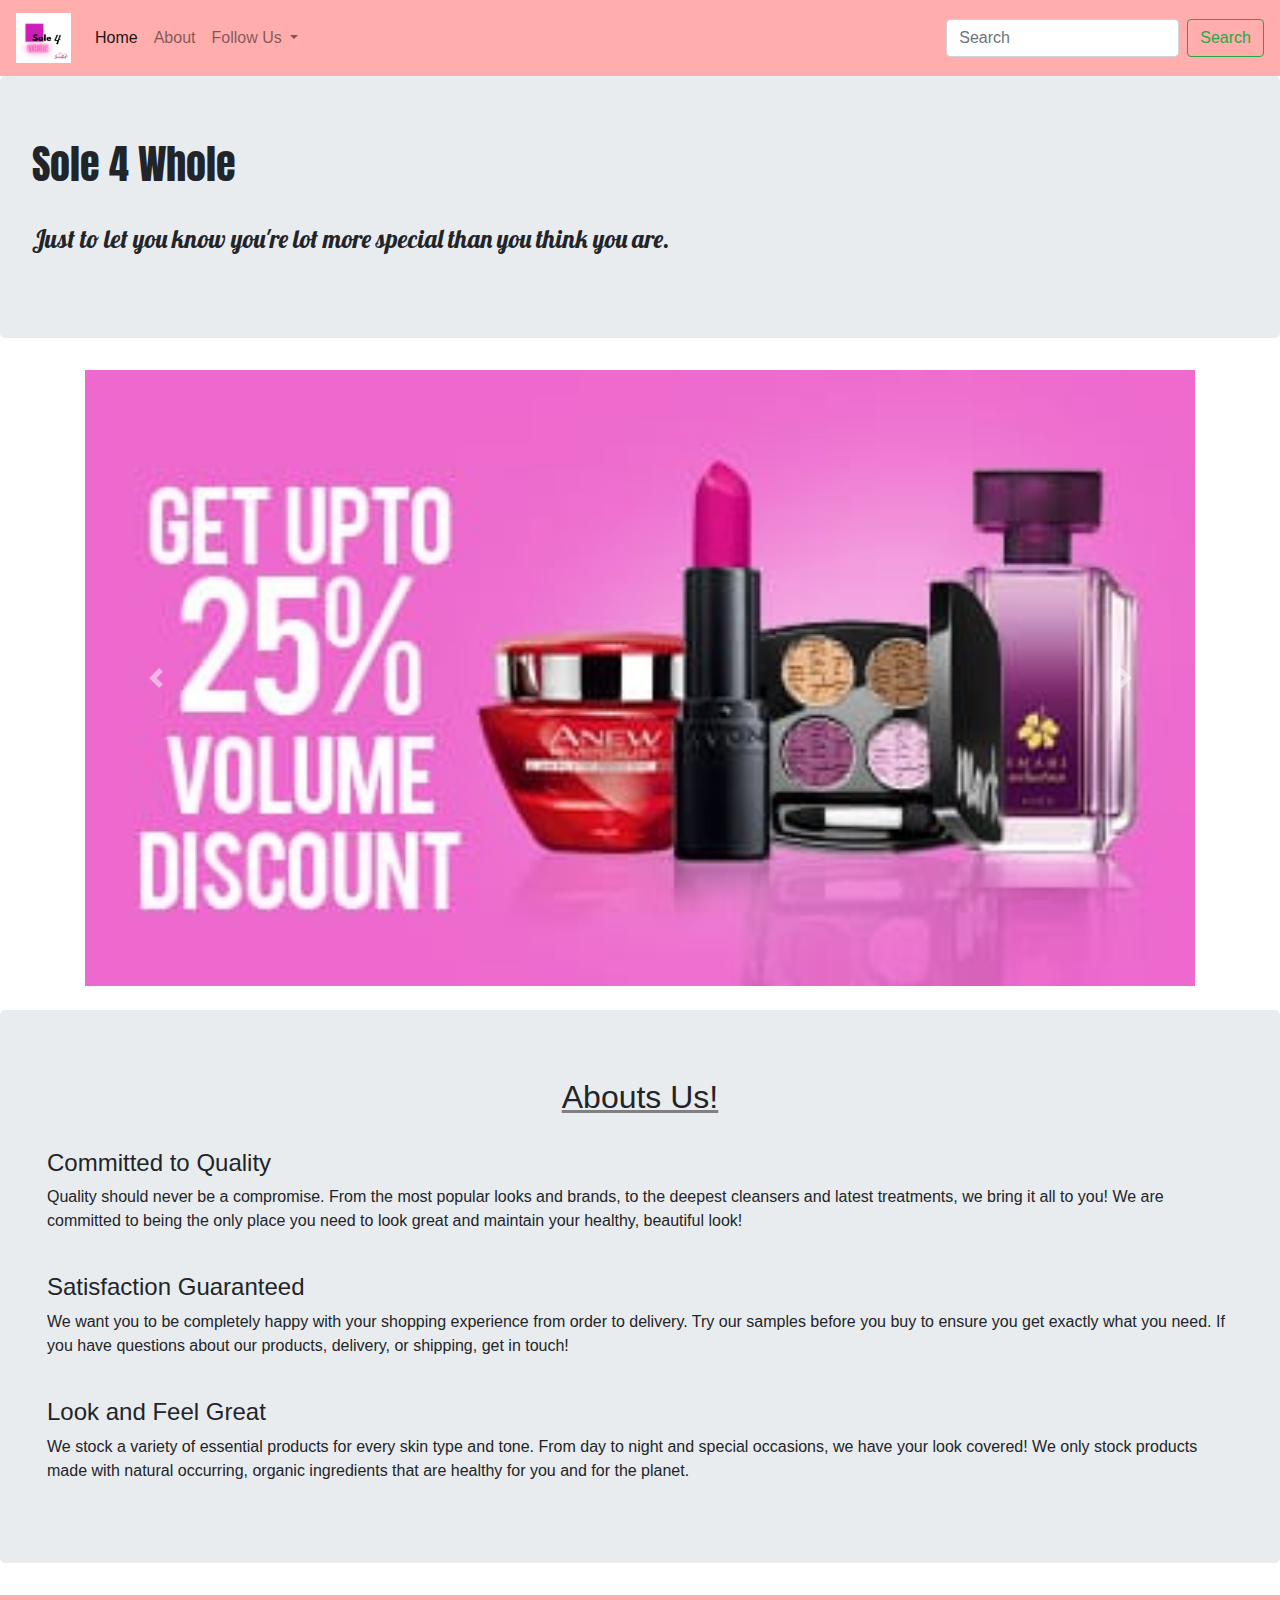
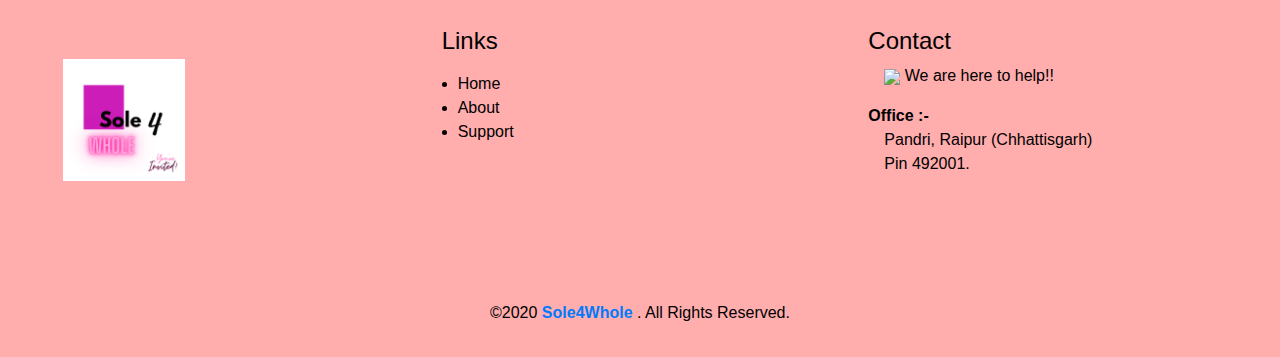
==== index.html @ 88f3ab62 "Add files via upload" ====
<!doctype html>
<html lang="en">
  <head>
    <meta charset="utf-8">
    <meta name="viewport" content="width=device-width, initial-scale=1, shrink-to-fit=no">
    <link href="https://fonts.googleapis.com/css2?family=Anton&family=Lobster&display=swap" rel="stylesheet">
    <link href="https://fonts.googleapis.com/css2?family=Anton&display=swap" rel="stylesheet">
    <link rel="stylesheet" href="https://stackpath.bootstrapcdn.com/bootstrap/4.5.2/css/bootstrap.min.css" integrity="sha384-JcKb8q3iqJ61gNV9KGb8thSsNjpSL0n8PARn9HuZOnIxN0hoP+VmmDGMN5t9UJ0Z" crossorigin="anonymous">
    <link rel="stylesheet" href="style.css">

    <title>Sole4Whole</title>
  </head>
  <body>
    <nav class="navbar navbar-expand-lg navbar-light  navdec" style="background-color: #ffadad; ">
        <a class="navbar-brand"  href="#"><img src="Images\logo_Sample1.png " width="55px" height="50px" alt=""></a>
        <button class="navbar-toggler" type="button" data-toggle="collapse" data-target="#navbarSupportedContent" aria-controls="navbarSupportedContent" aria-expanded="false" aria-label="Toggle navigation">
          <span class="navbar-toggler-icon"></span>
        </button>
      
        <div class="collapse navbar-collapse" id="navbarSupportedContent">
          <ul class="navbar-nav mr-auto">
            <li class="nav-item active">
              <a class="nav-link" href="#">Home <span class="sr-only">(current)</span></a>
            </li>
            <li class="nav-item">
              <a class="nav-link" href="#">About</a>
            </li>
            <li class="nav-item dropdown">
              <a class="nav-link dropdown-toggle" href="#" id="navbarDropdown" role="button" data-toggle="dropdown" aria-haspopup="true" aria-expanded="false">
                Follow Us
              </a>
              <div class="dropdown-menu" aria-labelledby="navbarDropdown">
                <a class="dropdown-item" href="#">Instagram</a>
                <a class="dropdown-item" href="#">Facebook</a>
                <div class="dropdown-divider"></div>
                <a class="dropdown-item" href="#">Twitter</a>
              </div>
            </li>
          </ul>
          <form class="form-inline my-2 my-lg-0">
            <input class="form-control mr-sm-2" type="search" placeholder="Search" aria-label="Search">
            <button class="btn btn-outline-success my-2 my-sm-0" type="submit">Search</button>
          </form>
        </div>
      </nav>

    <div class="jumbotron">
      <h1> Sole 4 Whole</h1><br>
      <p class="headercontent" >Just to let you know you're lot more special than you think you are. </p>
    </div>


      <div id="carouselExampleFade" class="container carousel slide carousel-fade mt-4 mb-4" data-ride="carousel">
        <div class="carousel-inner">
          <div class="carousel-item active">
            <img src="Images\slide3.jpg"  class="d-block w-100" alt="...">
          </div>
          <div class="carousel-item">
            <img src="Images\slide4.jpg"  class="d-block w-100" alt="...">
          </div>
          <div class="carousel-item">
            <img src="Images\slide5.jpg"  class="d-block w-100" alt="...">
          </div>
        </div>
        <a class="carousel-control-prev" href="#carouselExampleFade" role="button" data-slide="prev">
          <span class="carousel-control-prev-icon" aria-hidden="true"></span>
          <span class="sr-only">Previous</span>
        </a>
        <a class="carousel-control-next" href="#carouselExampleFade" role="button" data-slide="next">
          <span class="carousel-control-next-icon" aria-hidden="true"></span>
          <span class="sr-only">Next</span>
        </a>
      </div>

      <div class="jumbotron">
        <div class="container-fluid  divabout mt-1 mb-0" id="about">
          <center><h2 class="aboutus">Abouts Us!</h2></center>
          <br>
          <h4 class="aboutcontent">Committed to Quality</h4>
          <p>Quality should never be a compromise. From the most popular looks and brands, to the deepest cleansers and latest treatments,  we bring it all to you!  We are committed to being the only place you need to look great and maintain your healthy, beautiful look!</p>
          <br>
          <h4>Satisfaction Guaranteed</h4>
          <p>We want you to be completely happy with your shopping experience from order to delivery. Try our samples before you buy to ensure you get exactly what you need. If you have questions about our products, delivery, or shipping, get in touch!</p>
          <br>
          <h4>Look and Feel Great</h4>
          <p>We stock a variety of essential products for every skin type and tone. From day to night and special occasions, we have your look covered! We only stock products made with natural occurring, organic ingredients that are healthy for you and for the planet.</p>
        </div>
      </div>


      <div class="mt-3 pt-3 pb-3 footer">
        <div class="container-fluid">
          <div class="row">
            <div class="col-lg-4 col-xs-12 ">
              <div class="mt-lg-5 mt-xs-0 ml-lg-5 ">
                <a href="#"> <img class="img-fluid" alt="Responsive image" src="Images\logo_Sample1.png" width="35%"> </a>
              </div>
              <p class="pr-5 "> </p>
              <p >
                <a class="text-dark" href="#"><i class="fa fa-facebook-square mt-lg-5 mt-xs-0 ml-lg-5" ></i></a>
                <a class="text-dark" href="#"><i class="fa fa-instagram mt-lg-5 mt-xs-0 ml-lg-3 ml-1" style="font-size:48px;"></i></a>
              </p>
            </div>
            <div class="col-lg-4 col-xs-12 footer mt-3">
              <h4 class="mt-lg-0 mt-sm-3">Links</h4>
              <ul class="m-3 p-0">
                <li> <a class="footer" href="#"><i></i> Home </a></li>
                <li> <a class="footer" href="#">About</a></li>
                <li> <a class="footer" href="#">Support</a></li>
              </ul>
    
            </div>
            <div class="col-lg-4 col-xs-12 mt-3 ">
              <h4 class="mt-lg-0 mt-sm-4">Contact</h4>
              <a href="#" class="footer" target="_blank">
                <p><img src="https://img.icons8.com/ios/50/000000/important-mail.png" class="ml-lg-3"  width="20px">
                  We are here to help!!</p>
              </a>
              <b>Office :-</b><br>
              <div class="ml-lg-3">
               Pandri, Raipur (Chhattisgarh)<br>
               Pin 492001.
              </div>
            </div>
          </div>
          <div class="row mt-0">
            <div class="col footer">
              <p class="">
                <center> ©2020 <a href="#"><b>Sole4Whole</b></a>  . All Rights Reserved.</center>
              </p>
              
            </div>
          </div>

    <script src="script.js"></script>
    <script src="https://code.jquery.com/jquery-3.5.1.slim.min.js" integrity="sha384-DfXdz2htPH0lsSSs5nCTpuj/zy4C+OGpamoFVy38MVBnE+IbbVYUew+OrCXaRkfj" crossorigin="anonymous"></script>
    <script src="https://cdn.jsdelivr.net/npm/popper.js@1.16.1/dist/umd/popper.min.js" integrity="sha384-9/reFTGAW83EW2RDu2S0VKaIzap3H66lZH81PoYlFhbGU+6BZp6G7niu735Sk7lN" crossorigin="anonymous"></script>
    <script src="https://stackpath.bootstrapcdn.com/bootstrap/4.5.2/js/bootstrap.min.js" integrity="sha384-B4gt1jrGC7Jh4AgTPSdUtOBvfO8shuf57BaghqFfPlYxofvL8/KUEfYiJOMMV+rV" crossorigin="anonymous"></script>
  </body>
</html>
---- style.css ----
h1{
    font-family: 'Anton', sans-serif;
}

.headercontent{
    font-size: 25px;
    font-family: 'Anton', sans-serif;
    font-family: 'Lobster', cursive;
}

.aboutus{
    
    text-decoration-color: gray;
    text-decoration-line: underline;
}

/* #footer{
    padding-top: 10px;
    padding-bottom: 0px;
    background-color: #ffadad;
} */

.footer {
    background: #ffadad;
    color: black;
    width: 100%;
  }
  
  footer a {
    color: black;
  }
  
  footer a:hover {
    color: black;
  }
  
  .footer li {
    color: black;
  }
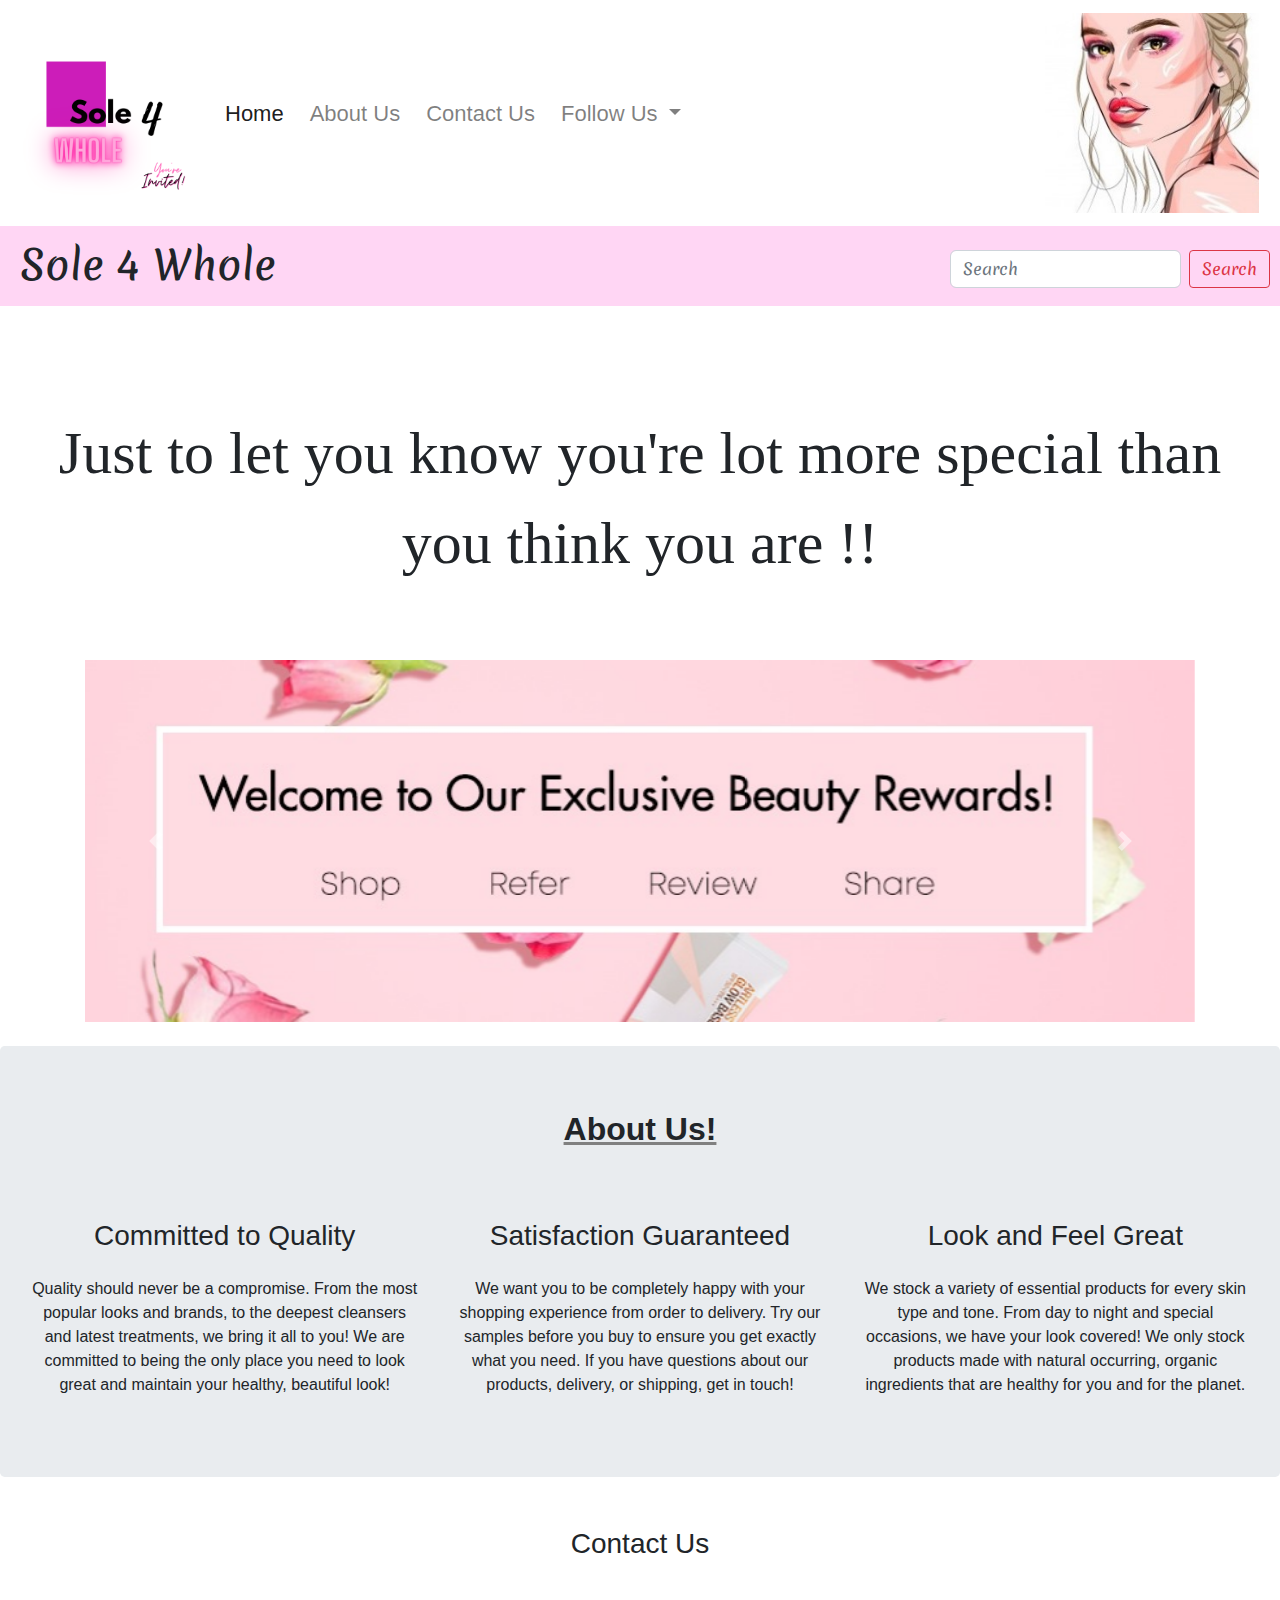
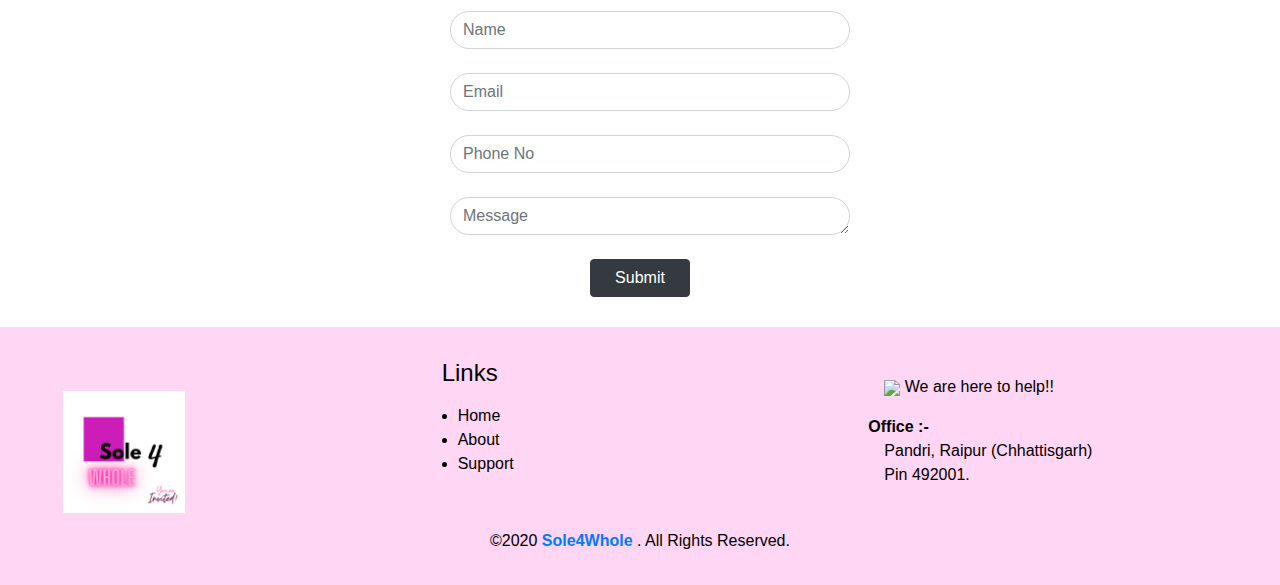
==== commit 067db2af: "Some modifications" ====
--- a/index.html
+++ b/index.html
@@ -5,14 +5,17 @@
     <meta name="viewport" content="width=device-width, initial-scale=1, shrink-to-fit=no">
     <link href="https://fonts.googleapis.com/css2?family=Anton&family=Lobster&display=swap" rel="stylesheet">
     <link href="https://fonts.googleapis.com/css2?family=Anton&display=swap" rel="stylesheet">
+    <link href="https://fonts.googleapis.com/css2?family=Just+Another+Hand&family=Merienda&family=Tangerine:wght@700&display=swap" rel="stylesheet">
+    <link rel="stylesheet" href="https://cdnjs.cloudflare.com/ajax/libs/animate.css/4.0.0/animate.min.css"/>
+    <link href="https://fonts.googleapis.com/css2?family=Merienda&family=Tangerine:wght@700&display=swap" rel="stylesheet">
     <link rel="stylesheet" href="https://stackpath.bootstrapcdn.com/bootstrap/4.5.2/css/bootstrap.min.css" integrity="sha384-JcKb8q3iqJ61gNV9KGb8thSsNjpSL0n8PARn9HuZOnIxN0hoP+VmmDGMN5t9UJ0Z" crossorigin="anonymous">
     <link rel="stylesheet" href="style.css">
 
     <title>Sole4Whole</title>
   </head>
   <body>
-    <nav class="navbar navbar-expand-lg navbar-light  navdec" style="background-color: #ffadad; ">
-        <a class="navbar-brand"  href="#"><img src="Images\logo_Sample1.png " width="55px" height="50px" alt=""></a>
+    <nav class="navbar navbar-expand-lg navbar-light  navdec"   >
+        <a class="navbar-brand"  href="#"><img src="Images\logo_Sample1.png " width="180px" height="180px" alt=""></a>
         <button class="navbar-toggler" type="button" data-toggle="collapse" data-target="#navbarSupportedContent" aria-controls="navbarSupportedContent" aria-expanded="false" aria-label="Toggle navigation">
           <span class="navbar-toggler-icon"></span>
         </button>
@@ -23,13 +26,16 @@
               <a class="nav-link" href="#">Home <span class="sr-only">(current)</span></a>
             </li>
             <li class="nav-item">
-              <a class="nav-link" href="#">About</a>
+              <a class="nav-link" href="#about">About Us</a>
+            </li>
+            <li class="nav-item">
+              <a class="nav-link" href="#contact">Contact Us</a>
             </li>
             <li class="nav-item dropdown">
               <a class="nav-link dropdown-toggle" href="#" id="navbarDropdown" role="button" data-toggle="dropdown" aria-haspopup="true" aria-expanded="false">
                 Follow Us
               </a>
-              <div class="dropdown-menu" aria-labelledby="navbarDropdown">
+              <div class="dropdown-menu " aria-labelledby="navbarDropdown">
                 <a class="dropdown-item" href="#">Instagram</a>
                 <a class="dropdown-item" href="#">Facebook</a>
                 <div class="dropdown-divider"></div>
@@ -37,30 +43,44 @@
               </div>
             </li>
           </ul>
-          <form class="form-inline my-2 my-lg-0">
+          <!-- <form class="form-inline ml-3 my-2 my-lg-0">
             <input class="form-control mr-sm-2" type="search" placeholder="Search" aria-label="Search">
             <button class="btn btn-outline-success my-2 my-sm-0" type="submit">Search</button>
-          </form>
+          </form> -->
+          <ul class="nav justify-content-end">
+            <li class="nav-item"> <img class="navimg" style="height: 200px;" src="./Images/new.jpg" alt=""></li>
+          </ul>
         </div>
-      </nav>
-
-    <div class="jumbotron">
-      <h1> Sole 4 Whole</h1><br>
-      <p class="headercontent" >Just to let you know you're lot more special than you think you are. </p>
+    </nav>
+
+    <div >
+          <div class="row jumbo">  
+            <h1 class="  col-lg-6 "> Sole 4 Whole</h1>
+            <form class="form-inline ">
+              <input class="form-control mr-sm-2 d-block" style="border-radius: 6px;" type="search" placeholder="Search" aria-label="Search">
+              <button class="btn btn-outline-danger my-2 my-sm-0" type="submit">Search</button>
+            </form>
+            
+          </div><br>
+      <p class="para  p-5" style="margin-top: 30px;" > Just  to  let  you  know  you're  lot  more  special  than  you  think  you  are !! </p>
     </div>
 
 
-      <div id="carouselExampleFade" class="container carousel slide carousel-fade mt-4 mb-4" data-ride="carousel">
-        <div class="carousel-inner">
+     <div id="carouselExampleFade" class="container carousel slide carousel-fade mt-4 mb-4" data-ride="carousel">
+        <div class="carousel-inner " >
           <div class="carousel-item active">
-            <img src="Images\slide3.jpg"  class="d-block w-100" alt="...">
+            <img src="Images/slide5.jpg" class="d-block w-100"   alt="...">
+          </div>
+          <div class="carousel-item ">
+            <img src="Images/slide4.jpg"  class="d-block w-100"  alt="...">
           </div>
           <div class="carousel-item">
-            <img src="Images\slide4.jpg"  class="d-block w-100" alt="...">
+            <img src="Images/15.jpg"  class="d-block w-100"  alt="...">
           </div>
           <div class="carousel-item">
-            <img src="Images\slide5.jpg"  class="d-block w-100" alt="...">
-          </div>
+            <img src="Images/1.jpg"  class="d-block w-100"  alt="...">
+          </div>
+         
         </div>
         <a class="carousel-control-prev" href="#carouselExampleFade" role="button" data-slide="prev">
           <span class="carousel-control-prev-icon" aria-hidden="true"></span>
@@ -72,34 +92,67 @@
         </a>
       </div>
 
-      <div class="jumbotron">
-        <div class="container-fluid  divabout mt-1 mb-0" id="about">
-          <center><h2 class="aboutus">Abouts Us!</h2></center>
-          <br>
-          <h4 class="aboutcontent">Committed to Quality</h4>
-          <p>Quality should never be a compromise. From the most popular looks and brands, to the deepest cleansers and latest treatments,  we bring it all to you!  We are committed to being the only place you need to look great and maintain your healthy, beautiful look!</p>
-          <br>
-          <h4>Satisfaction Guaranteed</h4>
-          <p>We want you to be completely happy with your shopping experience from order to delivery. Try our samples before you buy to ensure you get exactly what you need. If you have questions about our products, delivery, or shipping, get in touch!</p>
-          <br>
-          <h4>Look and Feel Great</h4>
-          <p>We stock a variety of essential products for every skin type and tone. From day to night and special occasions, we have your look covered! We only stock products made with natural occurring, organic ingredients that are healthy for you and for the planet.</p>
-        </div>
+      <div class="jumbotron mb-0">
+        <center><h2 class="aboutus" id="about"><b> About Us!</b></h2></center>
+            <div class="row " id="about">
+              
+              
+              <div class="ab col-lg-4">
+                  <h3>Committed to Quality</h3>
+                  <p>Quality should never be a compromise. From the most popular looks and brands, 
+                    to the deepest cleansers and latest treatments,  we bring it all to you!  
+                    We are committed to being the only place you need to look great and maintain your healthy,
+                      beautiful look!</p>
+              </div>
+            
+              <div class="ab col-lg-4">
+                  <h3>Satisfaction Guaranteed </h3>
+                  <p>We want you to be completely happy with your shopping experience from order to delivery. 
+                    Try our samples before you buy to ensure you get exactly what you need. If you have questions
+                    about our products, delivery, or shipping, get in touch!</p>
+              </div>
+
+
+              <div class="ab col-lg-4">
+                    <h3>Look and Feel Great</h3>
+                    <p>We stock a variety of essential products for every skin type and tone. From day to night and special occasions, we have your look covered! We only stock products made with natural occurring, organic ingredients that are healthy for you and for the planet.</p>
+              </div>
+       
+            </div>
+      
       </div>
 
-
-      <div class="mt-3 pt-3 pb-3 footer">
+      <div class="contact " id="contact" >
+
+        <h3 style="margin-bottom: 50px; margin-top: 20px;">Contact Us</h3>
+
+        <form method="post" style="text-align: center;">
+          <input class="form-control center" style="border-radius: 20px; width: 400px;" type="text" name="uname" placeholder="Name" /><br>
+          <input class="form-control center" style="border-radius: 20px; width: 400px;" type="email" name="email" placeholder="Email" /><br>
+          <input class="form-control center" style="border-radius: 20px; width: 400px;" type="text" name="pn" placeholder="Phone No" /><br>
+          <textarea class="form-control center" style="border-radius: 20px; width: 400px;" rows="1" name="msg" placeholder="Message"></textarea><br>
+          <!-- <input class="form-control btn btn-dark " type="submit"/>                 -->
+          <button class="btn btn-dark center" style="width: 100px;" type="submit">Submit</button>
+          </form>
+
+      </div>
+
+
+      
+			
+
+
+      <div class="mt-0 pt-3 pb-3 footer">
         <div class="container-fluid">
           <div class="row">
             <div class="col-lg-4 col-xs-12 ">
               <div class="mt-lg-5 mt-xs-0 ml-lg-5 ">
                 <a href="#"> <img class="img-fluid" alt="Responsive image" src="Images\logo_Sample1.png" width="35%"> </a>
               </div>
-              <p class="pr-5 "> </p>
-              <p >
+              <!-- <p >
                 <a class="text-dark" href="#"><i class="fa fa-facebook-square mt-lg-5 mt-xs-0 ml-lg-5" ></i></a>
                 <a class="text-dark" href="#"><i class="fa fa-instagram mt-lg-5 mt-xs-0 ml-lg-3 ml-1" style="font-size:48px;"></i></a>
-              </p>
+              </p> -->
             </div>
             <div class="col-lg-4 col-xs-12 footer mt-3">
               <h4 class="mt-lg-0 mt-sm-3">Links</h4>
@@ -111,7 +164,16 @@
     
             </div>
             <div class="col-lg-4 col-xs-12 mt-3 ">
-              <h4 class="mt-lg-0 mt-sm-4">Contact</h4>
+
+              <div class="row text-center mb-3">
+                <div class="col-sm-12">
+                <a style="color: rgb(80, 70, 60);" href="./fa/"><i class="fa fa-2x fa-facebook-official"></i></a>
+                <a style="color: rgb(80, 70, 60);" href="#"><i class="fa fa-2x fa-twitter-square"></i></a>
+                <a style="color: rgb(80, 70, 60);" href="#"><i class="fa fa-2x fa-instagram"></i></a>
+                <a style="color: rgb(80, 70, 60);" href="#"><i class="fa fa-2x fa-youtube-square"></i></a>                    
+                </div>
+            </div>
+              
               <a href="#" class="footer" target="_blank">
                 <p><img src="https://img.icons8.com/ios/50/000000/important-mail.png" class="ml-lg-3"  width="20px">
                   We are here to help!!</p>
@@ -123,7 +185,7 @@
               </div>
             </div>
           </div>
-          <div class="row mt-0">
+          <div class="row mt-xs-3">
             <div class="col footer">
               <p class="">
                 <center> ©2020 <a href="#"><b>Sole4Whole</b></a>  . All Rights Reserved.</center>
--- a/style.css
+++ b/style.css
@@ -1,39 +1,204 @@
 h1{
-    font-family: 'Anton', sans-serif;
+  font-family: 'Anton', sans-serif;
+}
+
+.body{
+position: absolute
+
 }
 
 .headercontent{
-    font-size: 25px;
-    font-family: 'Anton', sans-serif;
-    font-family: 'Lobster', cursive;
-}
+  font-size: 25px;
+  font-family: 'Anton', sans-serif;
+  font-family: 'Lobster', cursive;
+}
+
+
+
+
+.jumbo {
+background-color: rgb(255, 214, 244);
+font-family: 'Merienda', cursive;
+position: relative;
+height: 80px;
+padding-top: 15px;
+padding-left: 20px;
+
+}
+
+.jumbo h1{
+font-family: 'Merienda', cursive;
+
+}
+
+.form-inline{
+margin-left: 300px;
+position: relative;
+margin-bottom: 10px;
+
+}
+
+/* .navbar{
+background-image: url(./Images/2p.jpg);
+background-repeat: no-repeat;
+
+} */
+
+.navimg{
+padding-right: 0%;
+align-content: flex-end;
+}
+
+.nav-item{
+font-size: 22px;
+padding: 5px;
+}
+
+
+.para{
+text-align: center;
+font-family: 'Just Another Hand', cursive;
+font-size: 60px;
+animation: colorchange 1s infinite;
+}
+
+@keyframes colorchange{
+0%{color: rgb(17, 1, 1);}
+25%{color: rgba(71, 16, 55, 0.623);}
+50%{color: rgb(10, 97, 100);}
+100%{color: rgb(116, 10, 10);}
+}
+
 
 .aboutus{
+  margin-bottom: 30px;
+  text-decoration-color: gray;
+  text-decoration-line: underline;
+}
+
+.ab{
+text-align: center;
+}
+
+.ab h3{
+margin-bottom: 25px;
+margin-top: 40px;
+}
+
+.footer {
+  /* background: #ffadad; */
+  background-color: rgb(255, 214, 244);
+  color: black;
+  width: 100%;
+}
+
+footer a {
+  color: black;
+}
+
+footer a:hover {
+  color: black;
+}
+
+.footer li {
+  color: black;
+}
+
+.carousel-inner{
+margin: auto;
+position: relative;
+width: auto;
+
+}
+
+
+/* -----------------------RESPONSIVE QUERIES------------------------- */
+
+/* @media only screen and (max-width:1180px){
+.main-content-header{
+    width: 100%;
+    padding: 0 2%;
+}
+}
+
+@media only screen and (max-width:998px){
+h1{
+    font-size: 200%;
+}
+}
+
+
+@media only screen and (max-width:768px){
+h1{
+    font-size: 180%;
+}
+
+.main-nav{
+    display: none;
+}
+
+.mobile-icon{
+    display: inline-block;
+    color: black;
+    float: right;
+    margin-top: 30px;
+    margin-right: 20px;
+}
+
+.main-nav{
+    float: left;
+}
+
+.main-nav li{
     
-    text-decoration-color: gray;
-    text-decoration-line: underline;
-}
-
-/* #footer{
-    padding-top: 10px;
-    padding-bottom: 0px;
-    background-color: #ffadad;
+    display: block;
+    margin-top: 10px;
+
+}
+
 } */
 
-.footer {
-    background: #ffadad;
-    color: black;
-    width: 100%;
-  }
+
+
+
+
+@media screen and (max-width:1125px){
+.form-inline{
+    
+    margin-left: 0;
+    margin-bottom: 30px;
+    
+
+}
+
+h1{
+    font-size: 180%;
+}
+}
+
+@media(max-width:768px){
+.form-control{
+ 
+  width: 200px;
+  margin-right: 10px;
+  margin-left: 3px;
   
-  footer a {
-    color: black;
-  }
   
-  footer a:hover {
-    color: black;
-  }
-  
-  .footer li {
-    color: black;
-  }+}
+
+.form-inline{
+margin-top: 25px;
+}
+
+}
+
+.contact{
+text-align: center;
+
+/* margin: 40px 150px; */
+border-radius: 20px;
+padding: 30px 450px;
+
+
+
+}
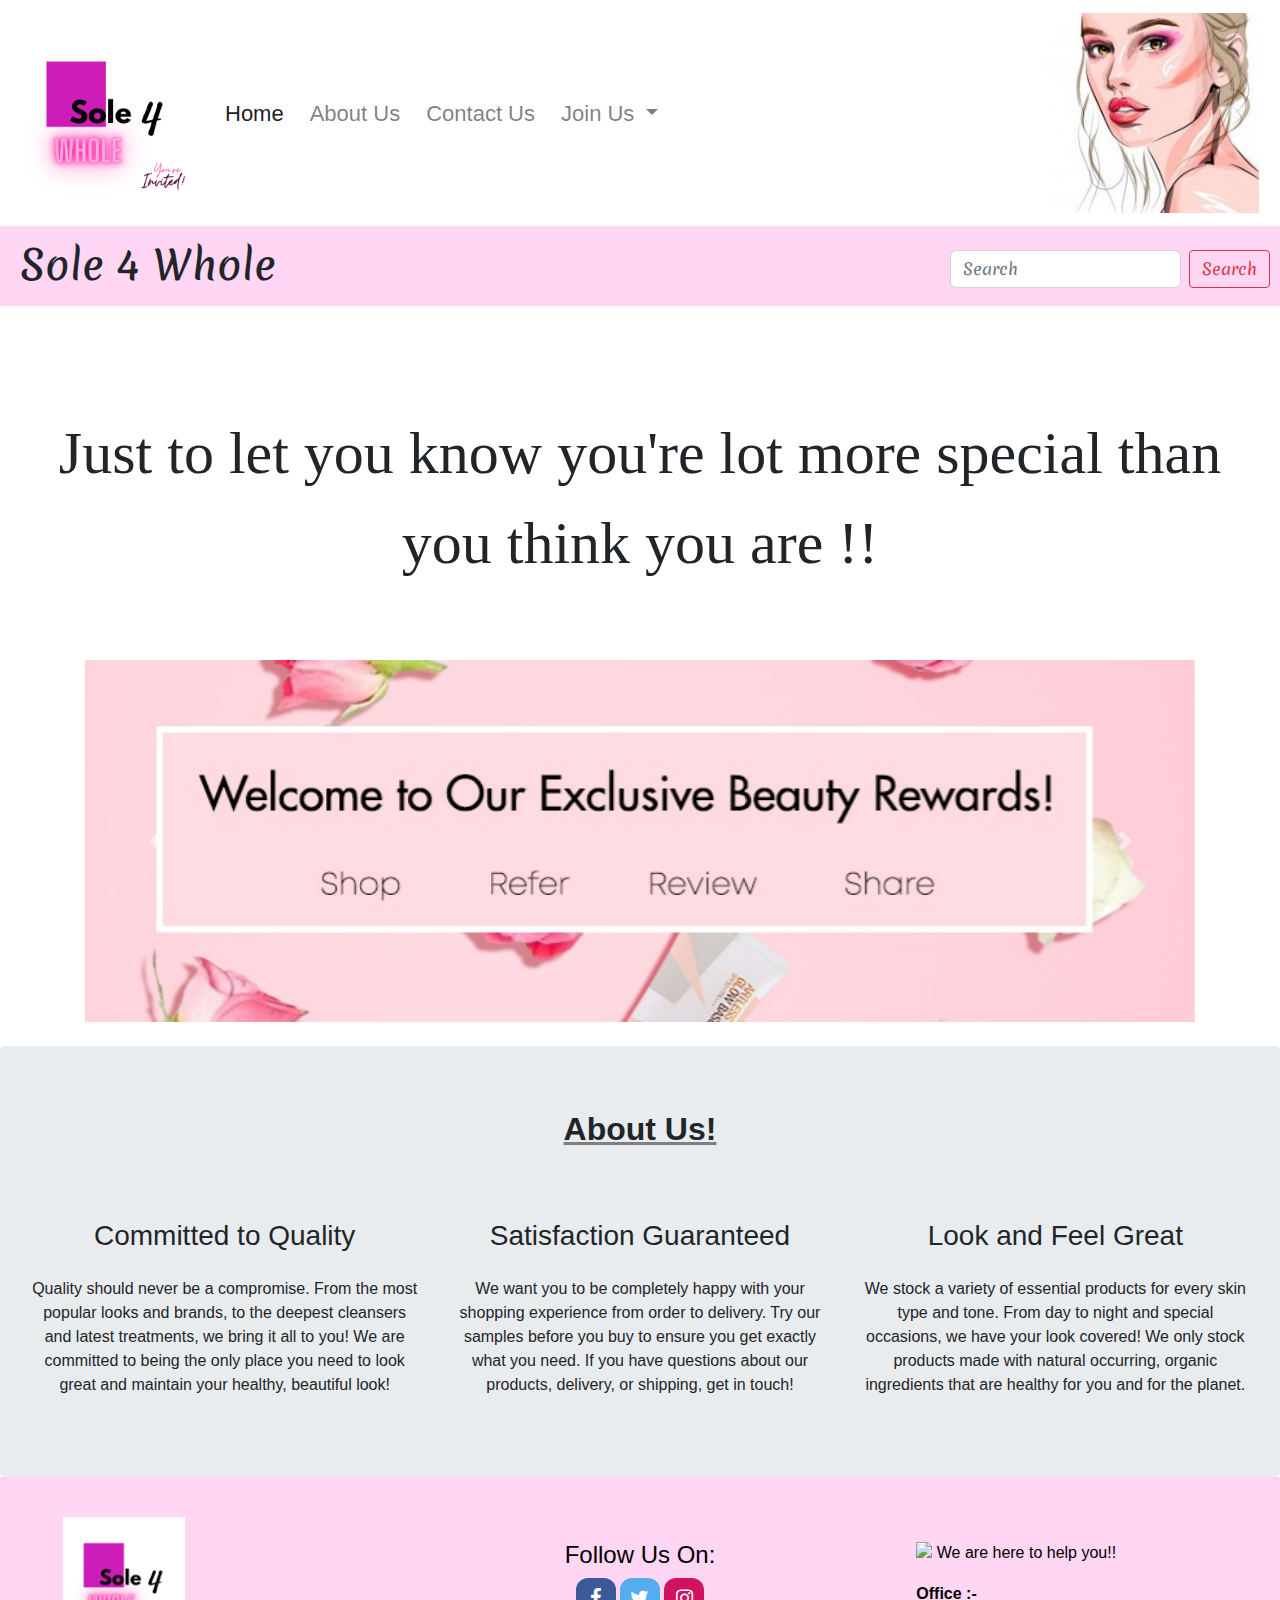
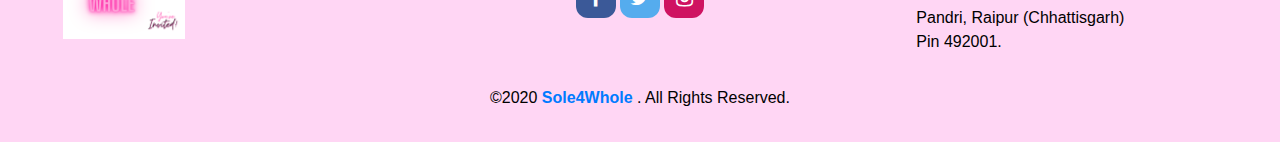
==== commit 8cc219c7: "adding files" ====
--- a/index.html
+++ b/index.html
@@ -7,6 +7,7 @@
     <link href="https://fonts.googleapis.com/css2?family=Anton&display=swap" rel="stylesheet">
     <link href="https://fonts.googleapis.com/css2?family=Just+Another+Hand&family=Merienda&family=Tangerine:wght@700&display=swap" rel="stylesheet">
     <link rel="stylesheet" href="https://cdnjs.cloudflare.com/ajax/libs/animate.css/4.0.0/animate.min.css"/>
+    <link rel="stylesheet" href="https://cdnjs.cloudflare.com/ajax/libs/font-awesome/4.7.0/css/font-awesome.min.css">
     <link href="https://fonts.googleapis.com/css2?family=Merienda&family=Tangerine:wght@700&display=swap" rel="stylesheet">
     <link rel="stylesheet" href="https://stackpath.bootstrapcdn.com/bootstrap/4.5.2/css/bootstrap.min.css" integrity="sha384-JcKb8q3iqJ61gNV9KGb8thSsNjpSL0n8PARn9HuZOnIxN0hoP+VmmDGMN5t9UJ0Z" crossorigin="anonymous">
     <link rel="stylesheet" href="style.css">
@@ -29,17 +30,17 @@
               <a class="nav-link" href="#about">About Us</a>
             </li>
             <li class="nav-item">
-              <a class="nav-link" href="#contact">Contact Us</a>
+              <a class="nav-link" href="contactus.html">Contact Us</a>
             </li>
             <li class="nav-item dropdown">
               <a class="nav-link dropdown-toggle" href="#" id="navbarDropdown" role="button" data-toggle="dropdown" aria-haspopup="true" aria-expanded="false">
-                Follow Us
+                Join Us
               </a>
               <div class="dropdown-menu " aria-labelledby="navbarDropdown">
-                <a class="dropdown-item" href="#">Instagram</a>
-                <a class="dropdown-item" href="#">Facebook</a>
+                <a class="dropdown-item" href="seller.html">Sellers</a>
+                <!-- <a class="dropdown-item" href="#">Facebook</a> -->
                 <div class="dropdown-divider"></div>
-                <a class="dropdown-item" href="#">Twitter</a>
+                <a class="dropdown-item" href="buyer.html">Buyers</a>
               </div>
             </li>
           </ul>
@@ -122,67 +123,70 @@
       
       </div>
 
-      <div class="contact " id="contact" >
+      <!-- <div class="contact " id="contact" >
 
         <h3 style="margin-bottom: 50px; margin-top: 20px;">Contact Us</h3>
 
-        <form method="post" style="text-align: center;">
-          <input class="form-control center" style="border-radius: 20px; width: 400px;" type="text" name="uname" placeholder="Name" /><br>
-          <input class="form-control center" style="border-radius: 20px; width: 400px;" type="email" name="email" placeholder="Email" /><br>
-          <input class="form-control center" style="border-radius: 20px; width: 400px;" type="text" name="pn" placeholder="Phone No" /><br>
-          <textarea class="form-control center" style="border-radius: 20px; width: 400px;" rows="1" name="msg" placeholder="Message"></textarea><br>
-          <!-- <input class="form-control btn btn-dark " type="submit"/>                 -->
+        <form method="post " class="embed-responsive-item" style="text-align: center;">
+          <center><input class="form-control " style="border-radius: 20px; width: 400px;" type="text" name="uname" placeholder="Name" /><br>
+          <input class="form-control " style="border-radius: 20px; width: 400px;" type="email" name="email" placeholder="Email" /><br>
+          <input class="form-control " style="border-radius: 20px; width: 400px;" type="text" name="pn" placeholder="Phone No" /><br>
+          <textarea class="form-control " style="border-radius: 20px; width: 400px;" rows="1" name="msg" placeholder="Message"></textarea><br></center>
+          <input class="form-control btn btn-dark " type="submit"/>                
           <button class="btn btn-dark center" style="width: 100px;" type="submit">Submit</button>
           </form>
 
-      </div>
+      </div> -->
 
 
       
-			
+			<!-- ------------------------------footer--------------------------------- -->
 
 
       <div class="mt-0 pt-3 pb-3 footer">
         <div class="container-fluid">
           <div class="row">
             <div class="col-lg-4 col-xs-12 ">
-              <div class="mt-lg-5 mt-xs-0 ml-lg-5 ">
-                <a href="#"> <img class="img-fluid" alt="Responsive image" src="Images\logo_Sample1.png" width="35%"> </a>
+              <div class="mt-lg-4 mt-xs-0 ml-lg-5 ">
+                <a href="#"> <img class="img-fluid" alt="Responsive image" src="Images\logo_Sample1.png" width=35%"> </a>
               </div>
               <!-- <p >
                 <a class="text-dark" href="#"><i class="fa fa-facebook-square mt-lg-5 mt-xs-0 ml-lg-5" ></i></a>
                 <a class="text-dark" href="#"><i class="fa fa-instagram mt-lg-5 mt-xs-0 ml-lg-3 ml-1" style="font-size:48px;"></i></a>
               </p> -->
             </div>
-            <div class="col-lg-4 col-xs-12 footer mt-3">
-              <h4 class="mt-lg-0 mt-sm-3">Links</h4>
-              <ul class="m-3 p-0">
+            <div class="col-lg-4 col-xs-12 footer  mt-5">
+              <center><h4 class="mt-lg-0 mt-sm-3  ">Follow Us On:</h4></center>
+                  <center><a href="#" class="fa fa-facebook d-inline-block " ></a>
+                  <a href="#" class="fa fa-twitter d-inline-block "  ></a>
+                  <a href="#" class="fa fa-instagram d-inline-block " ></a></center>
+              <!-- <ul class="m-3 p-0">
                 <li> <a class="footer" href="#"><i></i> Home </a></li>
                 <li> <a class="footer" href="#">About</a></li>
                 <li> <a class="footer" href="#">Support</a></li>
-              </ul>
+              </ul> -->
     
             </div>
-            <div class="col-lg-4 col-xs-12 mt-3 ">
-
-              <div class="row text-center mb-3">
+            <div class="col-lg-4 col-xs-12 mt-5  ">
+
+              <!-- <div class="row text-center mb-3">
                 <div class="col-sm-12">
                 <a style="color: rgb(80, 70, 60);" href="./fa/"><i class="fa fa-2x fa-facebook-official"></i></a>
                 <a style="color: rgb(80, 70, 60);" href="#"><i class="fa fa-2x fa-twitter-square"></i></a>
                 <a style="color: rgb(80, 70, 60);" href="#"><i class="fa fa-2x fa-instagram"></i></a>
                 <a style="color: rgb(80, 70, 60);" href="#"><i class="fa fa-2x fa-youtube-square"></i></a>                    
                 </div>
-            </div>
-              
-              <a href="#" class="footer" target="_blank">
-                <p><img src="https://img.icons8.com/ios/50/000000/important-mail.png" class="ml-lg-3"  width="20px">
-                  We are here to help!!</p>
+            </div> -->
+              
+              <a href="#" class="footer " target="_blank">
+                <p><a href=""><img src="https://img.icons8.com/ios/50/000000/important-mail.png" class="ml-lg-5 mb-2 "  width="20px"></a>
+                  We are here to help you!!</p>
               </a>
-              <b>Office :-</b><br>
-              <div class="ml-lg-3">
-               Pandri, Raipur (Chhattisgarh)<br>
-               Pin 492001.
-              </div>
+                 <b class="ml-lg-5 ">Office :-</b><br>
+              
+               <p class="ml-lg-5"> Pandri, Raipur (Chhattisgarh)<br>
+               Pin 492001.</p>
+             
             </div>
           </div>
           <div class="row mt-xs-3">
--- a/style.css
+++ b/style.css
@@ -202,3 +202,34 @@
 
 
 }
+
+.fa {
+  padding: 10px;
+  font-size: 20px;
+  width: 40px;
+  text-align: center;
+  text-decoration: none;
+  border-radius: 30%;
+  
+}
+
+.fa:hover {
+  opacity: 0.3;
+}
+
+/* Facebook */
+.fa-facebook {
+  background: #3B5998;
+  color: white;
+}
+
+/* Twitter */
+.fa-twitter {
+  background: #55ACEE;
+  color: white;
+}
+
+.fa-instagram {
+  background: #cf1361;
+  color: white;
+}